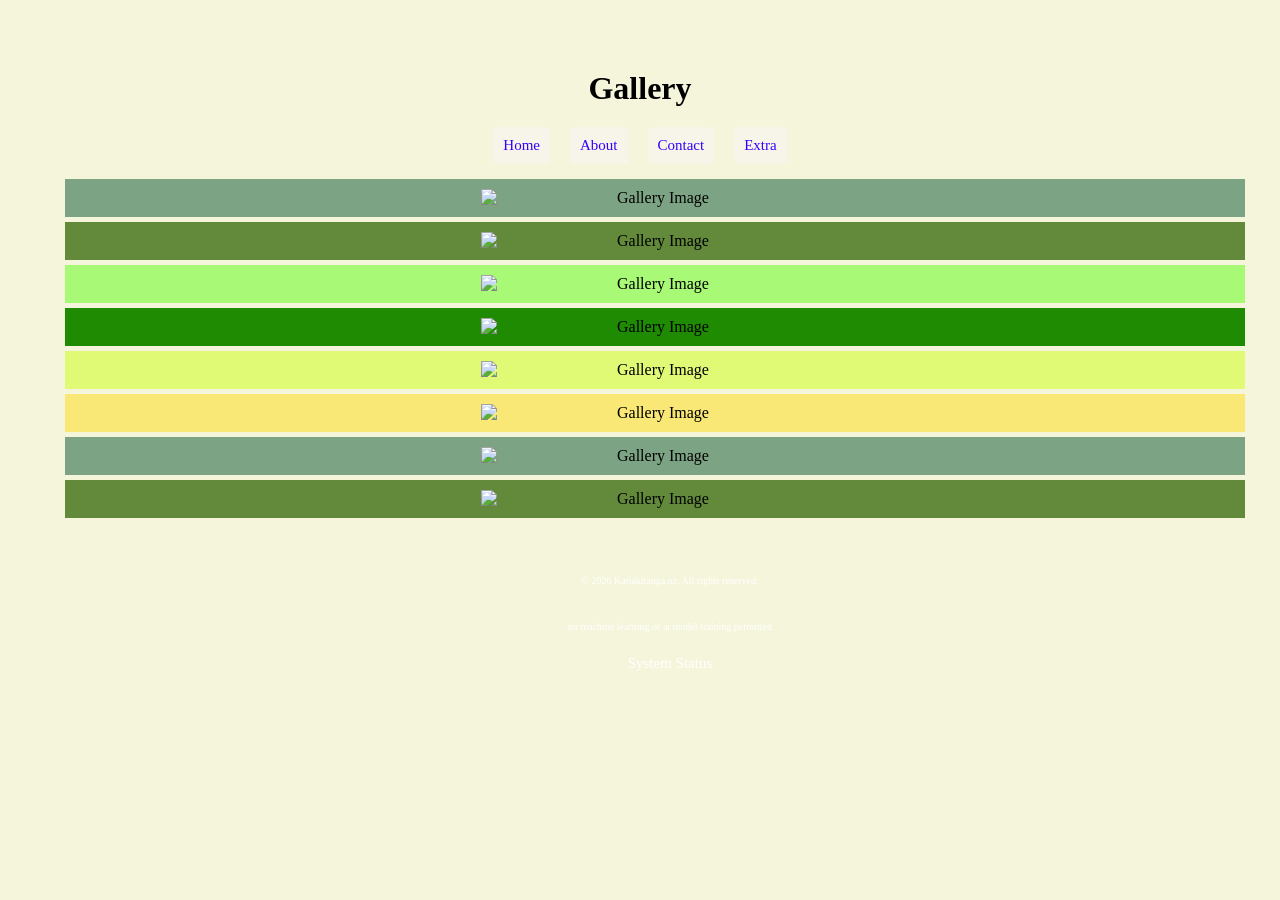
==== gallery.html @ 35b77829 "Main" ====
<!DOCTYPE html>
<html lang="en">
<head>
    <meta charset="UTF-8">
    <meta name="viewport" content="width=device-width, initial-scale=1.0">
    <link rel="icon" href="images/favicon2.png" type="image/x-icon">
    <link rel="stylesheet" href="style.css">
    <title>Gallery</title>
</head>
<body>
    <header>
        <h1>Gallery</h1>
    
        <div class="navbar">
            <a href="index.html">Home</a>
            <a href="about.html">About</a>
            <a href="contact.html">Contact</a>
            <a href="gallery.html">Extra</a>
        </div>
    </header>
    <div class="containera">
        <img src="images/KEA2.png" alt="Gallery Image" style="width:30%; height:auto;">
    </div>
    <div class="containerb">
        <img src="images/kea1.png" alt="Gallery Image" style="width:30%; height:auto;">
    </div>
    <div class="containerc">
        <img src="images/kereru4.PNG" alt="Gallery Image" style="width:30%; height:auto;">
    </div>
    <div class="containerd">
        <img src="images/nzbackground2.png" alt="Gallery Image" style="width:30%; height:auto;">
    </div>
    <div class="containere">
        <img src="images/nzbackgroundwide1.png" alt="Gallery Image" style="width:30%; height:auto;">
    </div>
        <div class="containerf">
            <img src="images/nzbackgroundwide2.png" alt="Gallery Image" style="width:30%; height:auto;">
        </div>
        <div class="containera">
            <img src="images/nzbackgroundwide3.png" alt="Gallery Image" style="width:30%; height:auto;">
        </div>
        <div class="containerb">
            <img src="images/bird.gif" alt="Gallery Image" style="width:30%; height:auto;">
        </div>
    <footer>
        <p>&copy; 2026 Katiakitanga.nz. All rights reserved.</p>
        <p>no machine learning or ai model training permitted </p>
        <a href="incospicuous.php">System Status</a>
    </footer>
</body>
</html>
---- style.css ----
body {
  font-family: Times, serif;
  background-color: beige;
  margin: 40px;
  padding: 20px;
    
}
header {
  background-image: url('images/nzbackgroundwide2.png');
  background-size: cover;
  background-position:center;
  width: 100%;
}
header p {
  display: column;
  text-align: center;

  font-size: 14px;
  color: #666666;
}
header a[href] {
  font-size: 15px;
  color: #3700ff;
  margin: 10px;
  padding: 10px;
  background-color: #f8f4f499;
  border-radius: 10%;
}
footer {
  background-image: url('images/nzbackgroundwide2.png');
  background-size: cover;
  background-position: bottom center;
  text-align: center;
  font-size: 14px;
  color: #666666;
  width: 100%;
  padding: 30px;
}
div {
  display: flex;
  text-align: center;
  justify-content: center;
  flex-direction: block;
  width: 100%;
}

h1 {
  color: #000000;
  text-align: center;
  margin: 10px;
}

footer{ p {
  font-size: 10px;
  color: #ffffff;
  text-align: center;
  margin: 10px;
  padding: 10px;
 }
}

footer{ a[href] { 
    font-size: 15px;
    color: #ffffff;
    margin: 10px;
    padding: 10px;
      
  }
}
p {
  color: #333333;
  line-height: 1.6;
}

a {
  color: #000000;
  text-decoration: none;
  text-align: center;
  padding: 20px;
  margin: 15px;
}
a:visited {
  color: #0000009f;
  text-decoration: none;
  text-align: center;
  padding: 20px;
  margin: 15px;
}

 a:hover {
  color: #000000;
  text-decoration: bold underline;
  text-align: center;
  margin: 20px;
  padding: 15px;
  background-image: url('images/kereru4.PNG');
  background-size: cover;
  background-position:center;
}

div.containera {
  display: flex;
  flex-wrap: wrap;
  justify-content: center;
  align-items: center;
  margin: 5px;
  padding: 10px;
  background-color: #0052297e;
}

div.containerb {
  display: flex;
  flex-wrap: wrap;
  justify-content: center;
  align-items: center;
  margin: 5px;
  padding: 10px;
  background-color: #2d6400bb;
}

div.containerc {
  display: flex;
  flex-wrap: wrap;
  justify-content: center;
  align-items: center;
  margin: 5px;
  padding: 10px;
  background-color: #51ff0077;
}

div.containerd {
  display: flex;
  flex-wrap: wrap;
  justify-content: center;
  align-items: center;
  margin: 5px;
  padding: 10px;
  background-color: #1e8b02;
}
div.containere {
  display: flex;
  flex-wrap: wrap;
  justify-content: center;
  align-items: center;
  margin: 5px;
  padding: 10px;
  background-color: #c8ff0077;
}
div.containerf {
  display: flex;
  flex-wrap: wrap;
  justify-content: center;
  align-items: center;
  margin: 5px;
  padding: 10px;
  background-color: #ffd90077;
}

div.containerp1 {
  display: flex;
  justify-content: center;
  align-items: center;
  margin: 1px;
  padding: 1px;
  background-color: #2d500077;
  flex-direction: column;
}
div.containerp2 {
  display: flex;
  justify-content: center;
  align-items: center;
  margin: 1px;
  padding: 1px;
  background-color: #00fbff77;
  flex-direction: column;
}
div.containerp3 {
  display: flex;
  justify-content: center;
  align-items: center;
  margin: 1px;
  padding: 1px;
  background-color: #00ff1a8e;
  flex-direction: column;
}
img.easteregg {
  width: 30px;
  height: auto;
}
button {
  align-self: top left;
  margin: 2px;
}
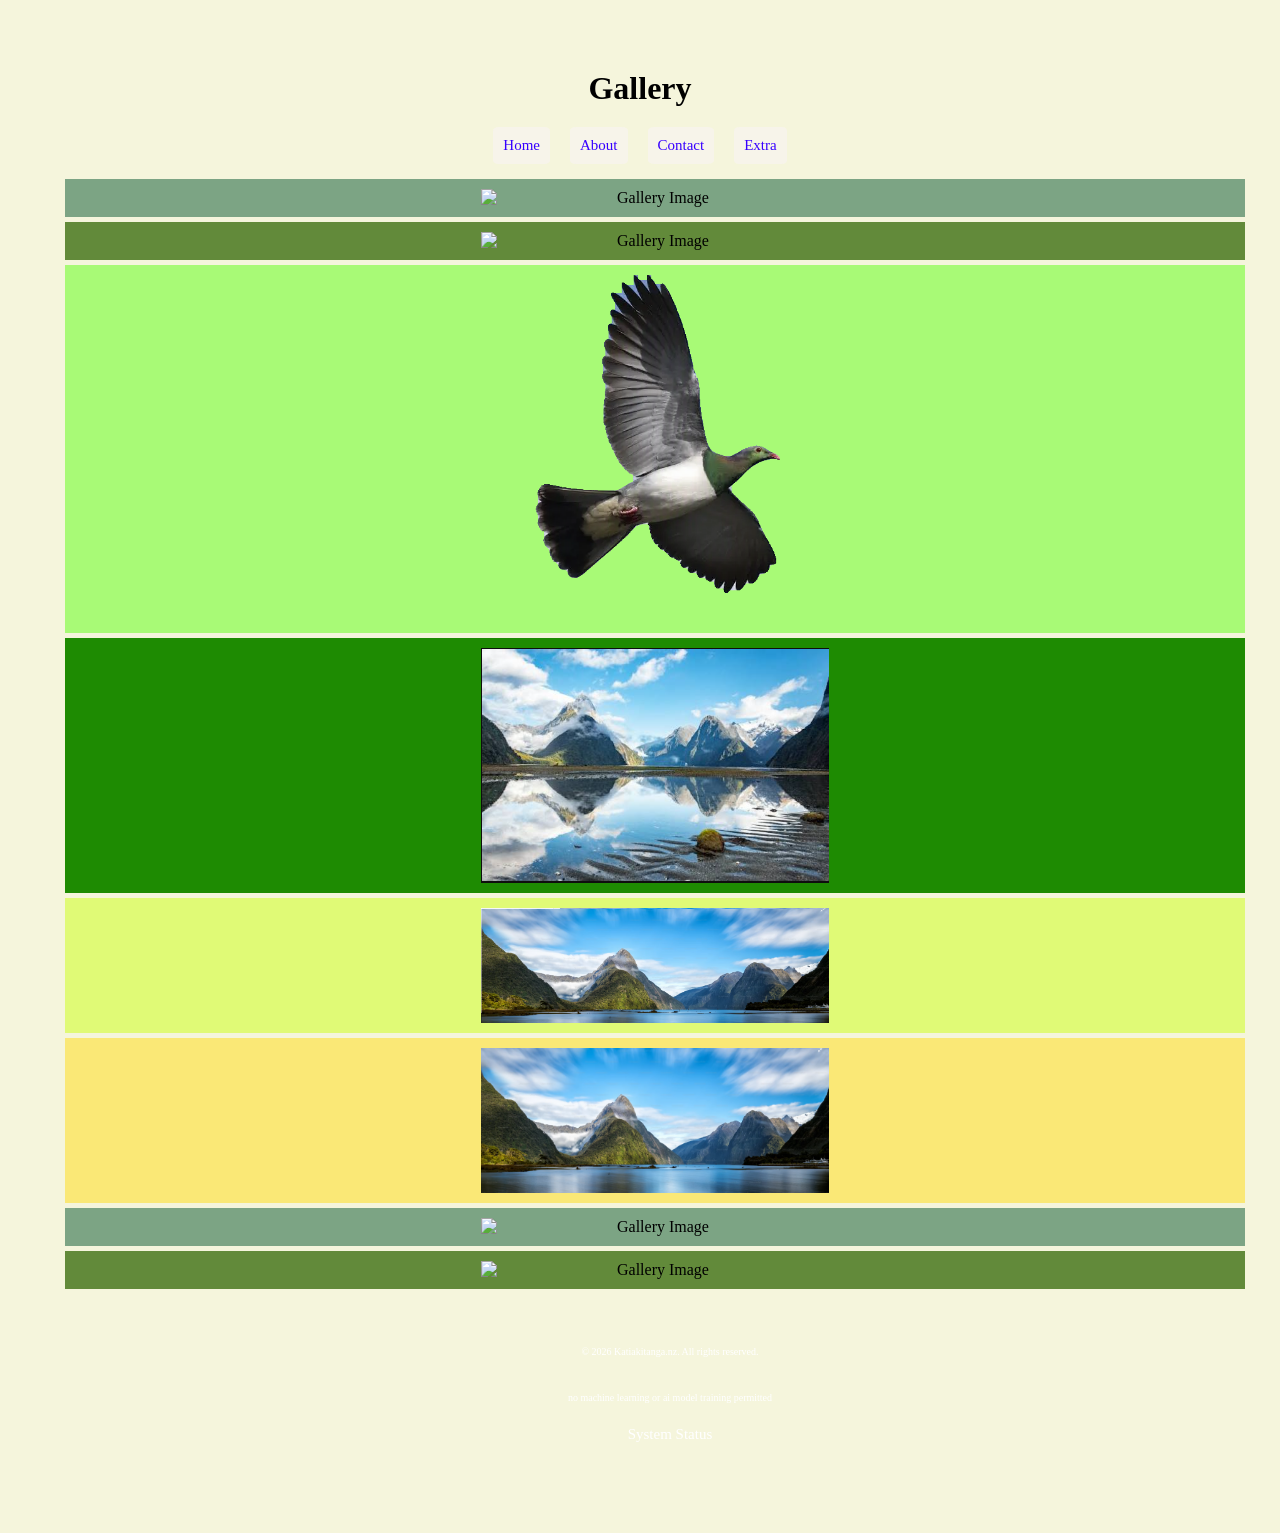
==== commit 0f573173: "Fix image paths in gallery.html Updated image sources to remove 'images/' prefix." ====
--- a/gallery.html
+++ b/gallery.html
@@ -19,28 +19,28 @@
         </div>
     </header>
     <div class="containera">
-        <img src="images/KEA2.png" alt="Gallery Image" style="width:30%; height:auto;">
+        <img src="KEA2.png" alt="Gallery Image" style="width:30%; height:auto;">
     </div>
     <div class="containerb">
-        <img src="images/kea1.png" alt="Gallery Image" style="width:30%; height:auto;">
+        <img src="kea1.png" alt="Gallery Image" style="width:30%; height:auto;">
     </div>
     <div class="containerc">
-        <img src="images/kereru4.PNG" alt="Gallery Image" style="width:30%; height:auto;">
+        <img src="kereru4.PNG" alt="Gallery Image" style="width:30%; height:auto;">
     </div>
     <div class="containerd">
-        <img src="images/nzbackground2.png" alt="Gallery Image" style="width:30%; height:auto;">
+        <img src="nzbackground2.png" alt="Gallery Image" style="width:30%; height:auto;">
     </div>
     <div class="containere">
-        <img src="images/nzbackgroundwide1.png" alt="Gallery Image" style="width:30%; height:auto;">
+        <img src="nzbackgroundwide1.png" alt="Gallery Image" style="width:30%; height:auto;">
     </div>
         <div class="containerf">
-            <img src="images/nzbackgroundwide2.png" alt="Gallery Image" style="width:30%; height:auto;">
+            <img src="nzbackgroundwide2.png" alt="Gallery Image" style="width:30%; height:auto;">
         </div>
         <div class="containera">
-            <img src="images/nzbackgroundwide3.png" alt="Gallery Image" style="width:30%; height:auto;">
+            <img src="nzbackgroundwide3.png" alt="Gallery Image" style="width:30%; height:auto;">
         </div>
         <div class="containerb">
-            <img src="images/bird.gif" alt="Gallery Image" style="width:30%; height:auto;">
+            <img src="bird.gif" alt="Gallery Image" style="width:30%; height:auto;">
         </div>
     <footer>
         <p>&copy; 2026 Katiakitanga.nz. All rights reserved.</p>
@@ -48,4 +48,4 @@
         <a href="incospicuous.php">System Status</a>
     </footer>
 </body>
-</html>+</html>
